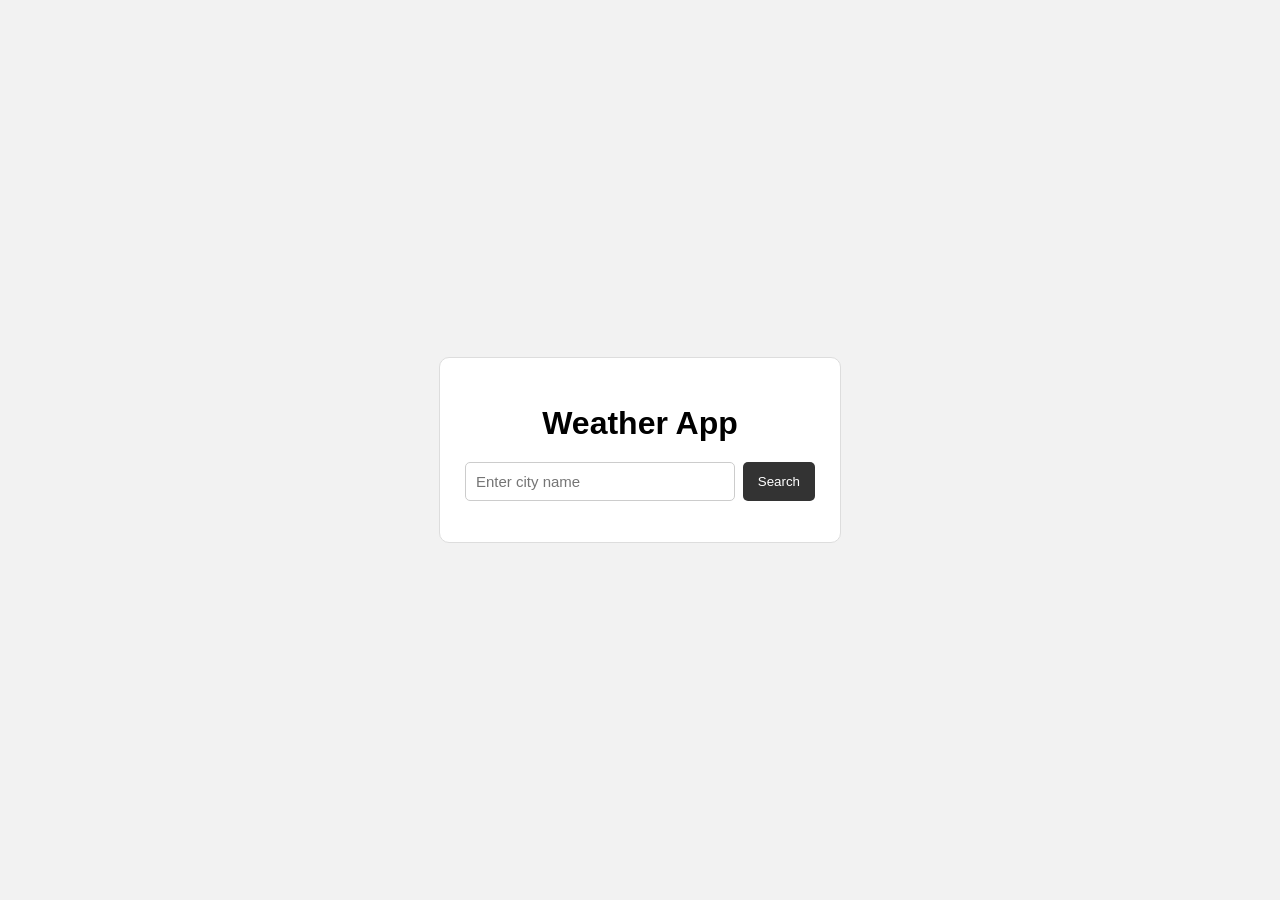
==== progressive mini projects/Mini Project 16 - Weather App/phase 1/index.html @ b113d93e "practice mini projects" ====
<!DOCTYPE html>
<html lang="en">
<head>
	<meta charset="UTF-8">
	<meta name="viewport" content="width=device-width, initial-scale=1.0">
	<title>Weather App</title>
	<link rel="stylesheet" href="style.css">
</head>
<body>
	<div class="weather-container">
		<h1>Weather App</h1>
		<div class="search-box">
			<input type="text" id="cityInput" placeholder="Enter city name">
			<button id="searchBtn">Search</button>
		</div>
		<p id="message"></p>
		<div id="weatherResult">
			<h2 id="cityName"></h2>
			<div id="weatherIcon">☀️</div>
			<h3 id="temperature"></h3>
			<p id="condition"></p>
			<p>Humidity: <span id="humidity"></span></p>
			<p>Wind Speed: <span id="windSpeed"></span></p>
		</div>
	</div>
	<script src="script.js"></script>
</body>
</html>
---- progressive mini projects/Mini Project 16 - Weather App/phase 1/style.css ----
body{
	font-family:Arial,sans-serif;
	background:#f2f2f2;
	margin:0;
	padding:0;
	display:flex;
	justify-content:center;
	align-items:center;
	min-height:100vh;
}
.weather-container{
	background:white;
	width:350px;
	padding:25px;
	text-align:center;
	border:1px solid #ddd;
	border-radius:10px;
}
h1{
	margin-bottom:20px;
}
.search-box{
	display:flex;
	gap:8px;
}
#cityInput{
	flex:1;
	padding:10px;
	border:1px solid #ccc;
	border-radius:5px;
	font-size:15px;
}
#searchBtn{
	padding:10px 15px;
	border:none;
	background:#333;
	color:white;
	border-radius:5px;
	cursor:pointer;
}
#searchBtn:hover{
	background:#555;
}
#message{
	color:red;
}
#weatherResult{
	margin-top:20px;
}
#weatherIcon{
	font-size:50px;
	margin:10px;
}
#temperature{
	font-size:32px;
	margin:10px;
}
#condition{
	font-size:18px;
}
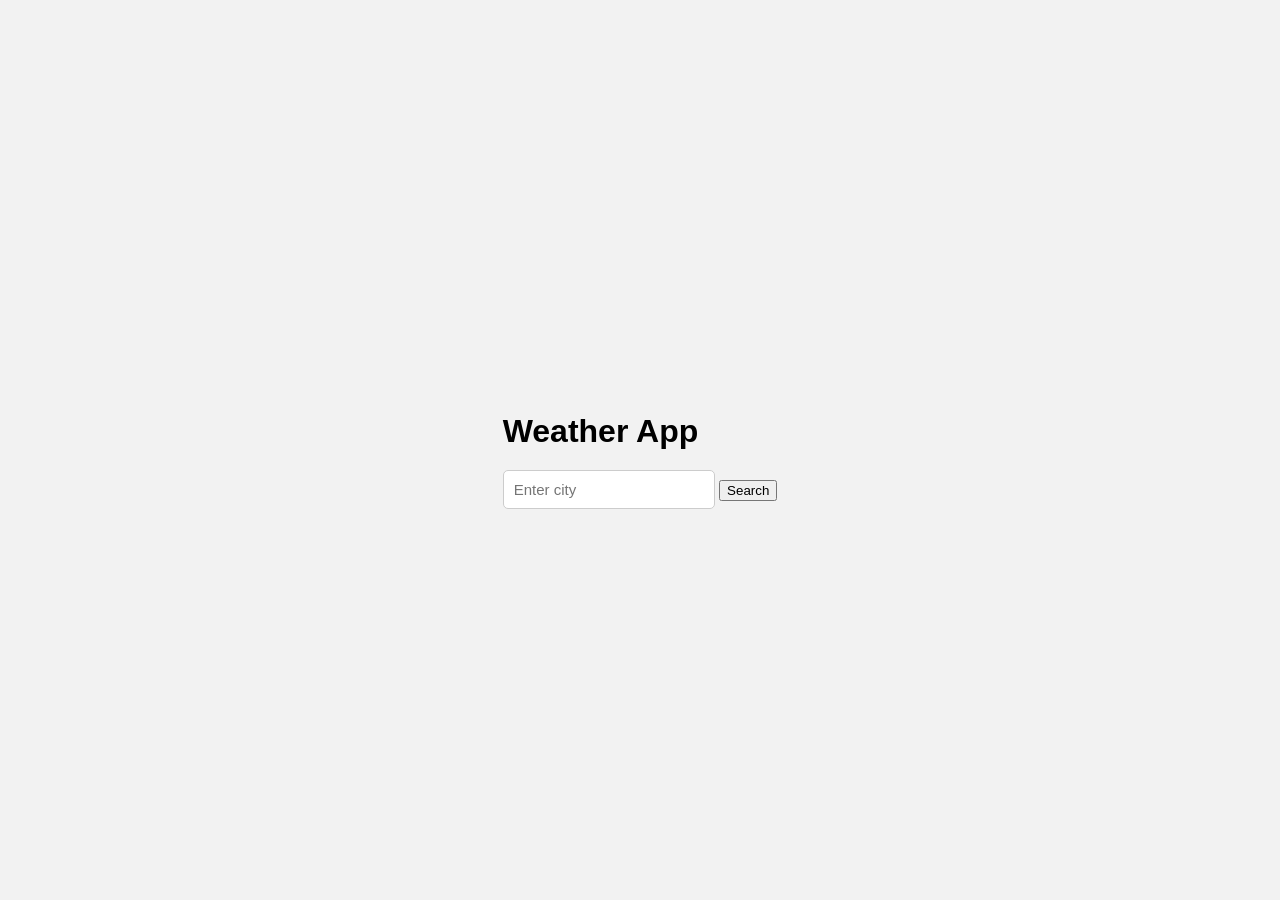
==== commit a9e10a33: "to do list" ====
--- a/progressive mini projects/Mini Project 16 - Weather App/phase 1/index.html
+++ b/progressive mini projects/Mini Project 16 - Weather App/phase 1/index.html
@@ -6,23 +6,15 @@
 	<title>Weather App</title>
 	<link rel="stylesheet" href="style.css">
 </head>
-<body>
-	<div class="weather-container">
+<body> 
+	<main>
 		<h1>Weather App</h1>
-		<div class="search-box">
-			<input type="text" id="cityInput" placeholder="Enter city name">
-			<button id="searchBtn">Search</button>
+		<div>
+			<input type="text" id="cityInput" placeholder="Enter city">
+			<button id="searchButton">Search</button>
 		</div>
-		<p id="message"></p>
-		<div id="weatherResult">
-			<h2 id="cityName"></h2>
-			<div id="weatherIcon">☀️</div>
-			<h3 id="temperature"></h3>
-			<p id="condition"></p>
-			<p>Humidity: <span id="humidity"></span></p>
-			<p>Wind Speed: <span id="windSpeed"></span></p>
-		</div>
-	</div>
+		<div id="weather"></div>
+	</main>
 	<script src="script.js"></script>
 </body>
 </html>
